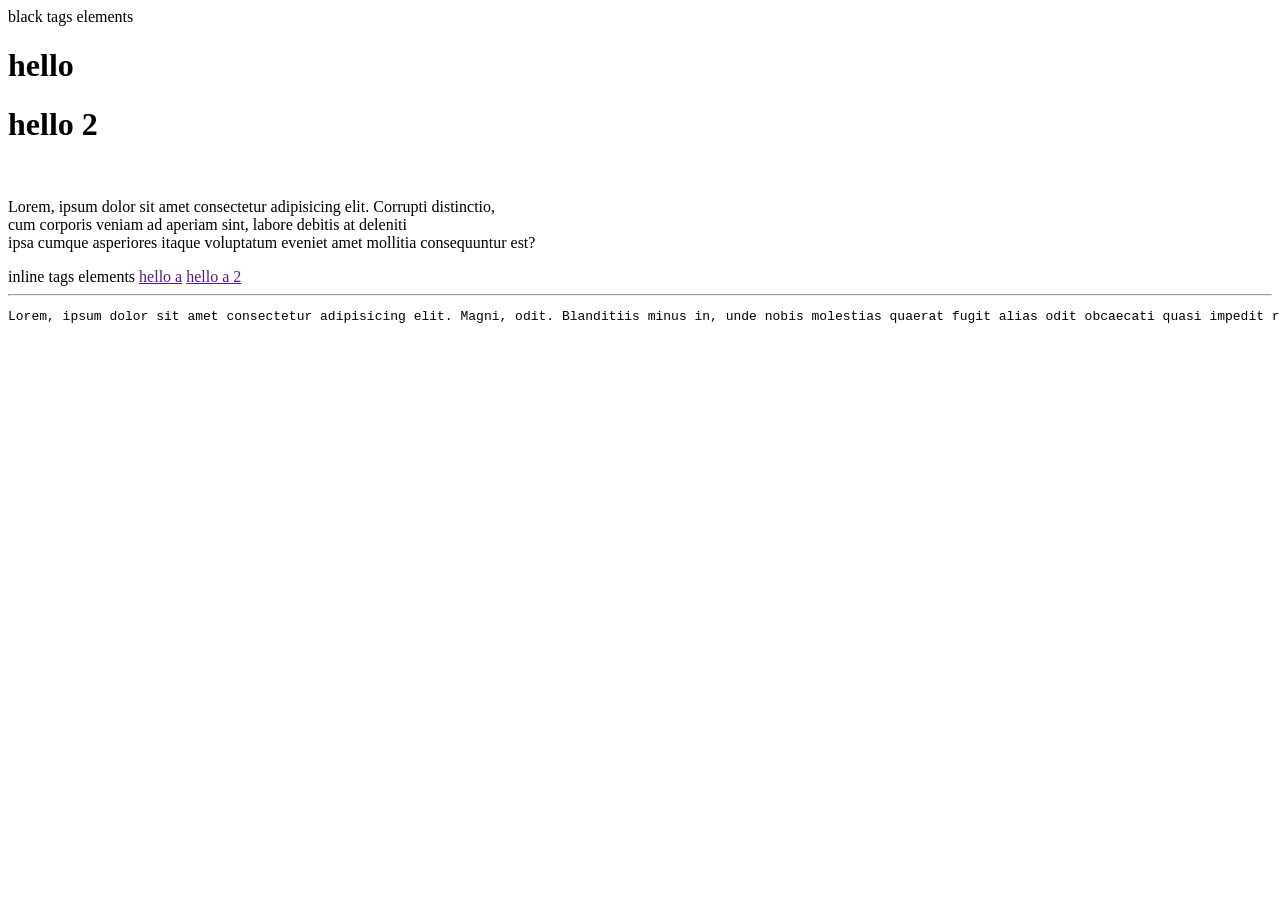
==== lecture3/index.html @ 92df2911 "lecture 3" ====
<!DOCTYPE html>
<html lang="en">
<head>
    <meta charset="UTF-8">
    <meta name="viewport" content="width=device-width, initial-scale=1.0">
    <title>Document</title>
</head>
<body>
    <!-- headings -->
     black tags elements
     <h1>hello</h1> <h1>hello 2</h1>


     <br>

     <p>Lorem, ipsum dolor sit amet consectetur adipisicing elit. Corrupti distinctio, <br> cum corporis veniam ad aperiam sint, labore debitis at deleniti <br> ipsa cumque asperiores itaque voluptatum eveniet amet mollitia consequuntur est?</p>
     <!-- anchors -->
      inline tags elements
      <a href="">hello a</a> <a href="">hello a 2</a>
      <hr>


      <main>
        <div></div>
        <div></div>
        <div></div>
        <div></div>
      </main>

      <nav>
        <pre>Lorem, ipsum dolor sit amet consectetur adipisicing elit. Magni, odit. Blanditiis minus in, unde nobis molestias quaerat fugit alias odit obcaecati quasi impedit ratione dolores cum esse fugiat, eum pariatur.</pre>
      </nav>
    
</body>
</html>
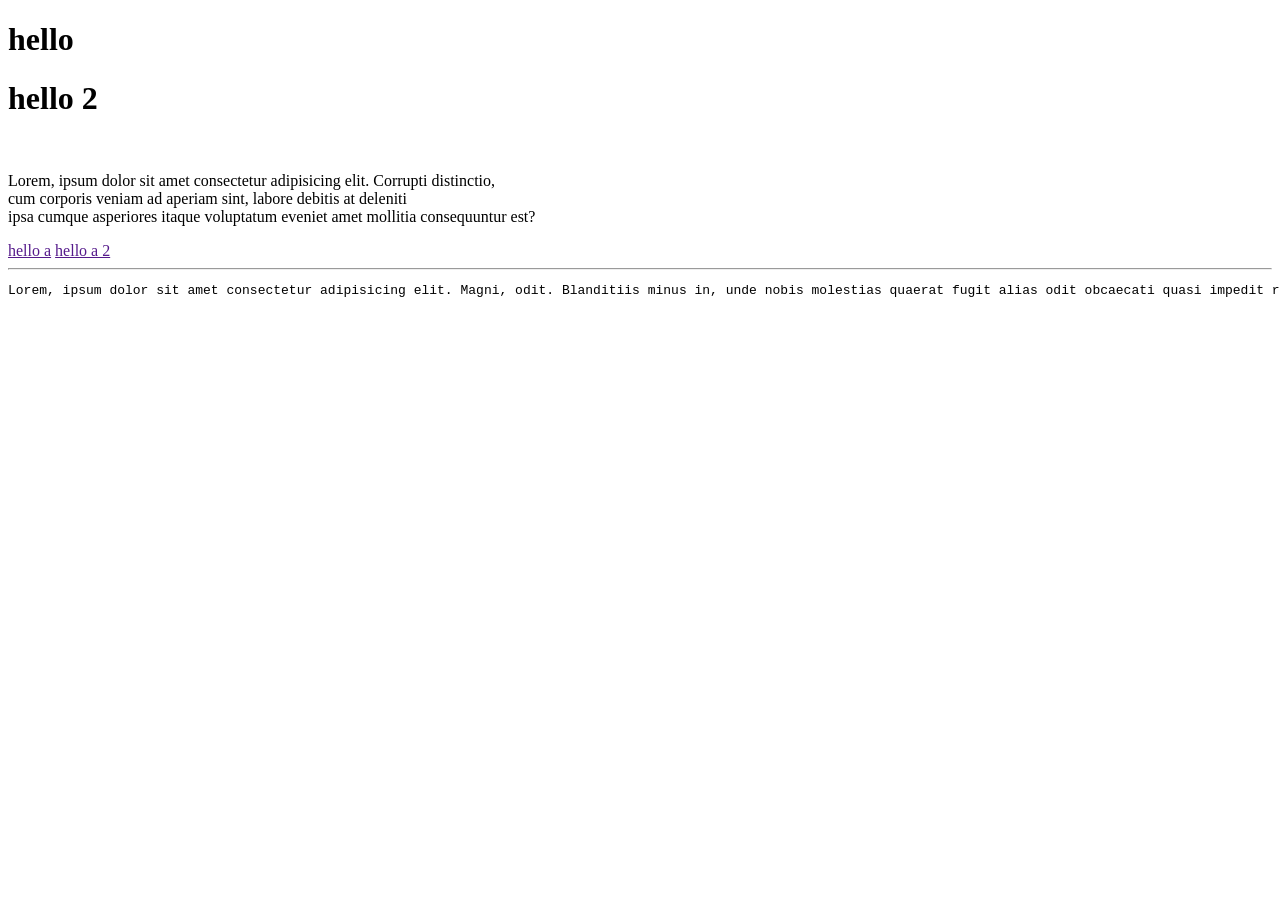
==== commit b0a7fa31: "add" ====
--- a/lecture3/index.html
+++ b/lecture3/index.html
@@ -7,7 +7,7 @@
 </head>
 <body>
     <!-- headings -->
-     black tags elements
+     <!-- block tags elements -->
      <h1>hello</h1> <h1>hello 2</h1>
 
 
@@ -15,7 +15,7 @@
 
      <p>Lorem, ipsum dolor sit amet consectetur adipisicing elit. Corrupti distinctio, <br> cum corporis veniam ad aperiam sint, labore debitis at deleniti <br> ipsa cumque asperiores itaque voluptatum eveniet amet mollitia consequuntur est?</p>
      <!-- anchors -->
-      inline tags elements
+      <!-- Inline tags elements -->
       <a href="">hello a</a> <a href="">hello a 2</a>
       <hr>
 
